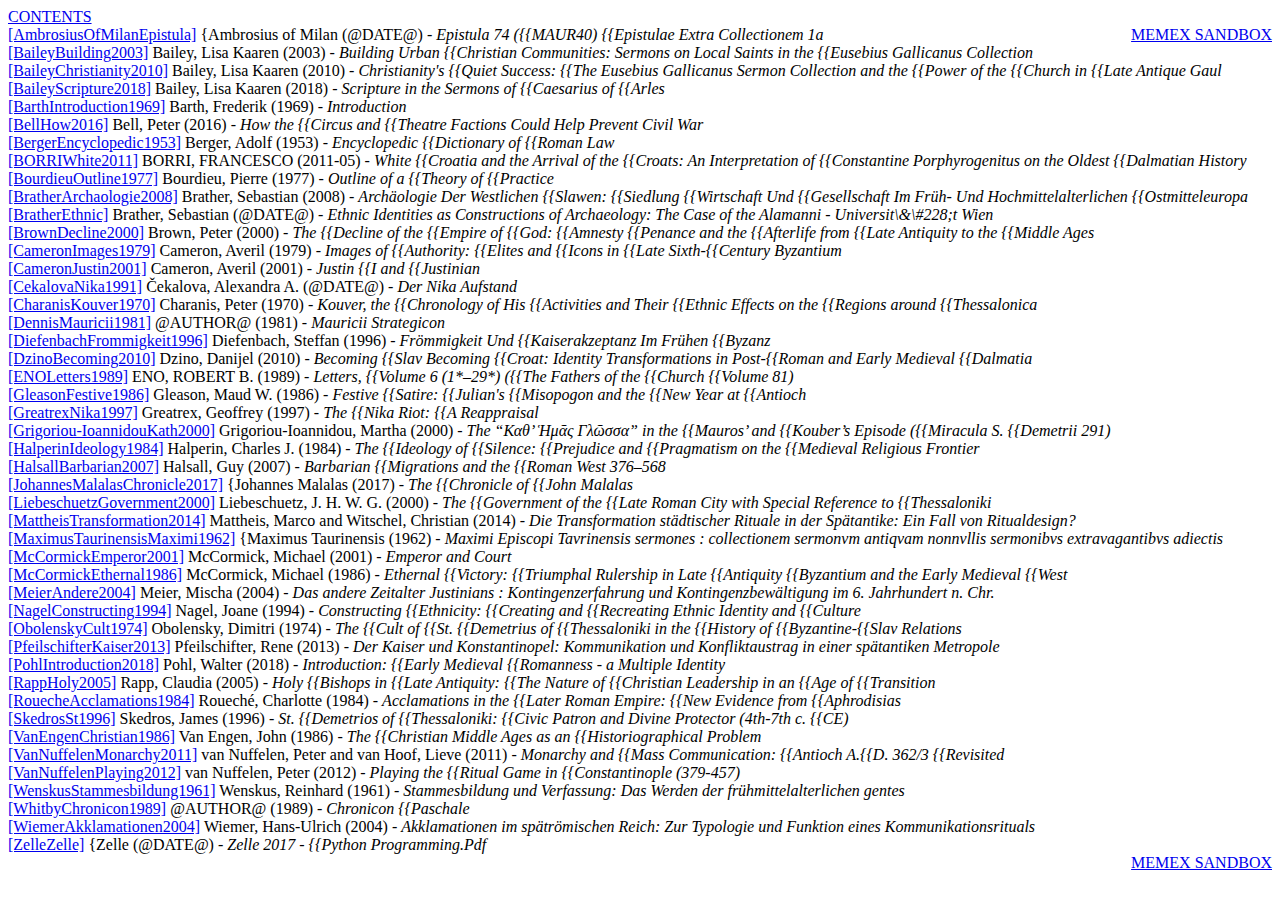
==== Index.html @ 6542ff06 "index page" ====
<!DOCTYPE html>
<html>
<head>

<meta http-equiv="Content-Type" content="text/html; charset=utf-8"/>
<title>MEMEX SANDBOX</title>
<meta name="description" content="MEMEX SANDBOX">
<link rel="stylesheet" type="text/css" href="../_misc/style.css">

</head>
<body>

<div class="sidenavindex">
  <a class="active" href="./contents.html">CONTENTS</a>
  <!--
  <a class="active" href="./thematic.html">THEMATIC</a>
  <a class="active" href="./keywords.html">KEYWORDS</a>
  <a class="active" href="./indices.html">INDICES</a>
  -->
</div>

<div class="maintext">

<div class="topnav">
  <a class="active" href="./index.html" style="float:right">MEMEX SANDBOX</a>
</div>

  <!-- TOPFILE -->

  <li><a href=.\_data\a\am\AmbrosiusOfMilanEpistula/pages/DETAILS.html>[AmbrosiusOfMilanEpistula]</a> {Ambrosius of Milan (@DATE@) - <i>Epistula 74 ({{MAUR40)  {{Epistulae Extra Collectionem 1a</i></li>
<li><a href=.\_data\b\ba\BaileyBuilding2003/pages/DETAILS.html>[BaileyBuilding2003]</a> Bailey, Lisa Kaaren (2003) - <i>Building Urban {{Christian Communities: Sermons on Local Saints in the {{Eusebius Gallicanus Collection</i></li>
<li><a href=.\_data\b\ba\BaileyChristianity2010/pages/DETAILS.html>[BaileyChristianity2010]</a> Bailey, Lisa Kaaren (2010) - <i>Christianity's {{Quiet Success: {{The Eusebius Gallicanus Sermon Collection and the {{Power of the {{Church in {{Late Antique Gaul</i></li>
<li><a href=.\_data\b\ba\BaileyScripture2018/pages/DETAILS.html>[BaileyScripture2018]</a> Bailey, Lisa Kaaren (2018) - <i>Scripture in the Sermons of {{Caesarius of {{Arles</i></li>
<li><a href=.\_data\b\ba\BarthIntroduction1969/pages/DETAILS.html>[BarthIntroduction1969]</a> Barth, Frederik (1969) - <i>Introduction</i></li>
<li><a href=.\_data\b\be\BellHow2016/pages/DETAILS.html>[BellHow2016]</a> Bell, Peter (2016) - <i>How the {{Circus and {{Theatre Factions Could Help Prevent Civil War</i></li>
<li><a href=.\_data\b\be\BergerEncyclopedic1953/pages/DETAILS.html>[BergerEncyclopedic1953]</a> Berger, Adolf (1953) - <i>Encyclopedic {{Dictionary of {{Roman Law</i></li>
<li><a href=.\_data\b\bo\BORRIWhite2011/pages/DETAILS.html>[BORRIWhite2011]</a> BORRI, FRANCESCO (2011-05) - <i>White {{Croatia and the Arrival of the {{Croats: An Interpretation of {{Constantine Porphyrogenitus on the Oldest {{Dalmatian History</i></li>
<li><a href=.\_data\b\bo\BourdieuOutline1977/pages/DETAILS.html>[BourdieuOutline1977]</a> Bourdieu, Pierre (1977) - <i>Outline of a {{Theory of {{Practice</i></li>
<li><a href=.\_data\b\br\BratherArchaologie2008/pages/DETAILS.html>[BratherArchaologie2008]</a> Brather, Sebastian (2008) - <i>Archäologie Der Westlichen {{Slawen: {{Siedlung {{Wirtschaft Und {{Gesellschaft Im Früh- Und Hochmittelalterlichen {{Ostmitteleuropa</i></li>
<li><a href=.\_data\b\br\BratherEthnic/pages/DETAILS.html>[BratherEthnic]</a> Brather, Sebastian (@DATE@) - <i>Ethnic Identities as Constructions of Archaeology: The Case of the Alamanni - Universit\&\#228;t Wien</i></li>
<li><a href=.\_data\b\br\BrownDecline2000/pages/DETAILS.html>[BrownDecline2000]</a> Brown, Peter (2000) - <i>The {{Decline of the {{Empire of {{God: {{Amnesty {{Penance and the {{Afterlife from {{Late Antiquity to the {{Middle Ages</i></li>
<li><a href=.\_data\c\ca\CameronImages1979/pages/DETAILS.html>[CameronImages1979]</a> Cameron, Averil (1979) - <i>Images of {{Authority: {{Elites and {{Icons in {{Late Sixth-{{Century Byzantium</i></li>
<li><a href=.\_data\c\ca\CameronJustin2001/pages/DETAILS.html>[CameronJustin2001]</a> Cameron, Averil (2001) - <i>Justin {{I and {{Justinian</i></li>
<li><a href=.\_data\c\ce\CekalovaNika1991/pages/DETAILS.html>[CekalovaNika1991]</a> Čekalova, Alexandra A. (@DATE@) - <i>Der Nika Aufstand</i></li>
<li><a href=.\_data\c\ch\CharanisKouver1970/pages/DETAILS.html>[CharanisKouver1970]</a> Charanis, Peter (1970) - <i>Kouver, the {{Chronology of His {{Activities and Their {{Ethnic Effects on the {{Regions around {{Thessalonica</i></li>
<li><a href=.\_data\d\de\DennisMauricii1981/pages/DETAILS.html>[DennisMauricii1981]</a> @AUTHOR@ (1981) - <i>Mauricii Strategicon</i></li>
<li><a href=.\_data\d\di\DiefenbachFrommigkeit1996/pages/DETAILS.html>[DiefenbachFrommigkeit1996]</a> Diefenbach, Steffan (1996) - <i>Frömmigkeit Und {{Kaiserakzeptanz Im Frühen {{Byzanz</i></li>
<li><a href=.\_data\d\dz\DzinoBecoming2010/pages/DETAILS.html>[DzinoBecoming2010]</a> Dzino, Danijel (2010) - <i>Becoming {{Slav Becoming {{Croat: Identity Transformations in Post-{{Roman and Early Medieval {{Dalmatia</i></li>
<li><a href=.\_data\e\en\ENOLetters1989/pages/DETAILS.html>[ENOLetters1989]</a> ENO, ROBERT B. (1989) - <i>Letters, {{Volume 6 (1*–29*) ({{The Fathers of the {{Church {{Volume 81)</i></li>
<li><a href=.\_data\g\gl\GleasonFestive1986/pages/DETAILS.html>[GleasonFestive1986]</a> Gleason, Maud W. (1986) - <i>Festive {{Satire: {{Julian's {{Misopogon and the {{New Year at {{Antioch</i></li>
<li><a href=.\_data\g\gr\GreatrexNika1997/pages/DETAILS.html>[GreatrexNika1997]</a> Greatrex, Geoffrey (1997) - <i>The {{Nika Riot: {{A Reappraisal</i></li>
<li><a href=.\_data\g\gr\Grigoriou-IoannidouKath2000/pages/DETAILS.html>[Grigoriou-IoannidouKath2000]</a> Grigoriou-Ioannidou, Martha (2000) - <i>The “Καθ’ Ἡμᾶς Γλῶσσα” in the {{Mauros’ and {{Kouber’s Episode ({{Miracula S. {{Demetrii 291)</i></li>
<li><a href=.\_data\h\ha\HalperinIdeology1984/pages/DETAILS.html>[HalperinIdeology1984]</a> Halperin, Charles J. (1984) - <i>The {{Ideology of {{Silence: {{Prejudice and {{Pragmatism on the {{Medieval Religious Frontier</i></li>
<li><a href=.\_data\h\ha\HalsallBarbarian2007/pages/DETAILS.html>[HalsallBarbarian2007]</a> Halsall, Guy (2007) - <i>Barbarian {{Migrations and the {{Roman West 376–568</i></li>
<li><a href=.\_data\j\jo\JohannesMalalasChronicle2017/pages/DETAILS.html>[JohannesMalalasChronicle2017]</a> {Johannes Malalas (2017) - <i>The {{Chronicle of {{John Malalas</i></li>
<li><a href=.\_data\l\li\LiebeschuetzGovernment2000/pages/DETAILS.html>[LiebeschuetzGovernment2000]</a> Liebeschuetz, J. H. W. G. (2000) - <i>The {{Government of the {{Late Roman City with Special Reference to {{Thessaloniki</i></li>
<li><a href=.\_data\m\ma\MattheisTransformation2014/pages/DETAILS.html>[MattheisTransformation2014]</a> Mattheis, Marco and Witschel, Christian (2014) - <i>Die Transformation städtischer Rituale in der Spätantike: Ein Fall von Ritualdesign?</i></li>
<li><a href=.\_data\m\ma\MaximusTaurinensisMaximi1962/pages/DETAILS.html>[MaximusTaurinensisMaximi1962]</a> {Maximus Taurinensis (1962) - <i>Maximi Episcopi Tavrinensis sermones : collectionem sermonvm antiqvam nonnvllis sermonibvs extravagantibvs adiectis</i></li>
<li><a href=.\_data\m\mc\McCormickEmperor2001/pages/DETAILS.html>[McCormickEmperor2001]</a> McCormick, Michael (2001) - <i>Emperor and Court</i></li>
<li><a href=.\_data\m\mc\McCormickEthernal1986/pages/DETAILS.html>[McCormickEthernal1986]</a> McCormick, Michael (1986) - <i>Ethernal {{Victory: {{Triumphal Rulership in Late {{Antiquity {{Byzantium and the Early Medieval {{West</i></li>
<li><a href=.\_data\m\me\MeierAndere2004/pages/DETAILS.html>[MeierAndere2004]</a> Meier, Mischa (2004) - <i>Das andere Zeitalter Justinians : Kontingenzerfahrung und Kontingenzbewältigung im 6. Jahrhundert n. Chr.</i></li>
<li><a href=.\_data\n\na\NagelConstructing1994/pages/DETAILS.html>[NagelConstructing1994]</a> Nagel, Joane (1994) - <i>Constructing {{Ethnicity: {{Creating and {{Recreating Ethnic Identity and {{Culture</i></li>
<li><a href=.\_data\o\ob\ObolenskyCult1974/pages/DETAILS.html>[ObolenskyCult1974]</a> Obolensky, Dimitri (1974) - <i>The {{Cult of {{St. {{Demetrius of {{Thessaloniki in the {{History of {{Byzantine-{{Slav Relations</i></li>
<li><a href=.\_data\p\pf\PfeilschifterKaiser2013/pages/DETAILS.html>[PfeilschifterKaiser2013]</a> Pfeilschifter, Rene (2013) - <i>Der Kaiser und Konstantinopel: Kommunikation und Konfliktaustrag in einer spätantiken Metropole</i></li>
<li><a href=.\_data\p\po\PohlIntroduction2018/pages/DETAILS.html>[PohlIntroduction2018]</a> Pohl, Walter (2018) - <i>Introduction: {{Early Medieval {{Romanness - a Multiple Identity</i></li>
<li><a href=.\_data\r\ra\RappHoly2005/pages/DETAILS.html>[RappHoly2005]</a> Rapp, Claudia (2005) - <i>Holy {{Bishops in {{Late Antiquity: {{The Nature of {{Christian Leadership in an {{Age of {{Transition</i></li>
<li><a href=.\_data\r\ro\RouecheAcclamations1984/pages/DETAILS.html>[RouecheAcclamations1984]</a> Roueché, Charlotte (1984) - <i>Acclamations in the {{Later Roman Empire: {{New Evidence from {{Aphrodisias</i></li>
<li><a href=.\_data\s\sk\SkedrosSt1996/pages/DETAILS.html>[SkedrosSt1996]</a> Skedros, James (1996) - <i>St. {{Demetrios of {{Thessaloniki: {{Civic Patron and Divine Protector (4th-7th c. {{CE)</i></li>
<li><a href=.\_data\v\va\VanEngenChristian1986/pages/DETAILS.html>[VanEngenChristian1986]</a> Van Engen, John (1986) - <i>The {{Christian Middle Ages as an {{Historiographical Problem</i></li>
<li><a href=.\_data\v\va\VanNuffelenMonarchy2011/pages/DETAILS.html>[VanNuffelenMonarchy2011]</a> van Nuffelen, Peter and van Hoof, Lieve (2011) - <i>Monarchy and {{Mass Communication: {{Antioch A.{{D. 362/3 {{Revisited</i></li>
<li><a href=.\_data\v\va\VanNuffelenPlaying2012/pages/DETAILS.html>[VanNuffelenPlaying2012]</a> van Nuffelen, Peter (2012) - <i>Playing the {{Ritual Game in {{Constantinople (379-457)</i></li>
<li><a href=.\_data\w\we\WenskusStammesbildung1961/pages/DETAILS.html>[WenskusStammesbildung1961]</a> Wenskus, Reinhard (1961) - <i>Stammesbildung und Verfassung: Das Werden der frühmittelalterlichen gentes</i></li>
<li><a href=.\_data\w\wh\WhitbyChronicon1989/pages/DETAILS.html>[WhitbyChronicon1989]</a> @AUTHOR@ (1989) - <i>Chronicon {{Paschale</i></li>
<li><a href=.\_data\w\wi\WiemerAkklamationen2004/pages/DETAILS.html>[WiemerAkklamationen2004]</a> Wiemer, Hans-Ulrich (2004) - <i>Akklamationen im spätrömischen Reich: Zur Typologie und Funktion eines Kommunikationsrituals</i></li>
<li><a href=.\_data\z\ze\ZelleZelle/pages/DETAILS.html>[ZelleZelle]</a> {Zelle (@DATE@) - <i>Zelle 2017 - {{Python Programming.Pdf</i></li>


  <!-- BOTFILE -->


<!--INSERTADDITIONALELEMENTS-->

<div class="topnav">
  <a class="active" href="./index.html" style="float:right">MEMEX SANDBOX</a>
</div>

</div>


</body>
</html>
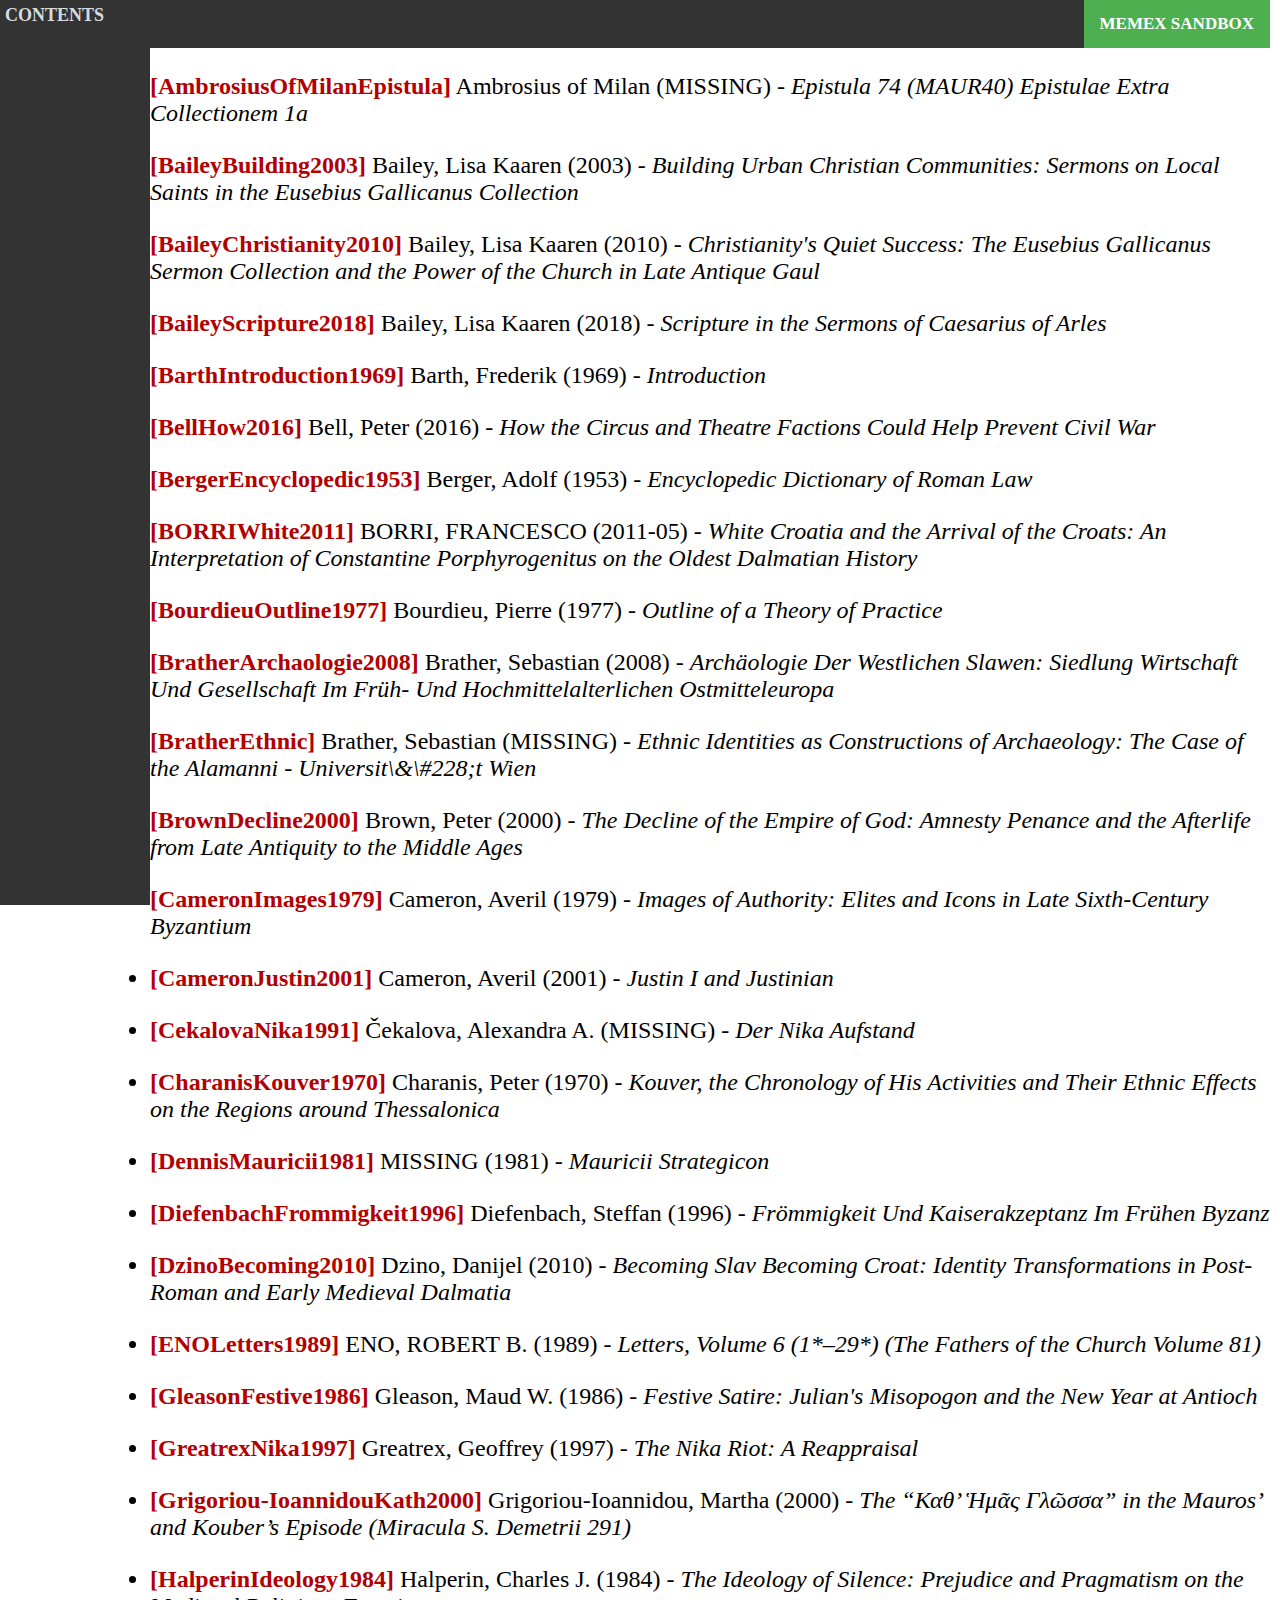
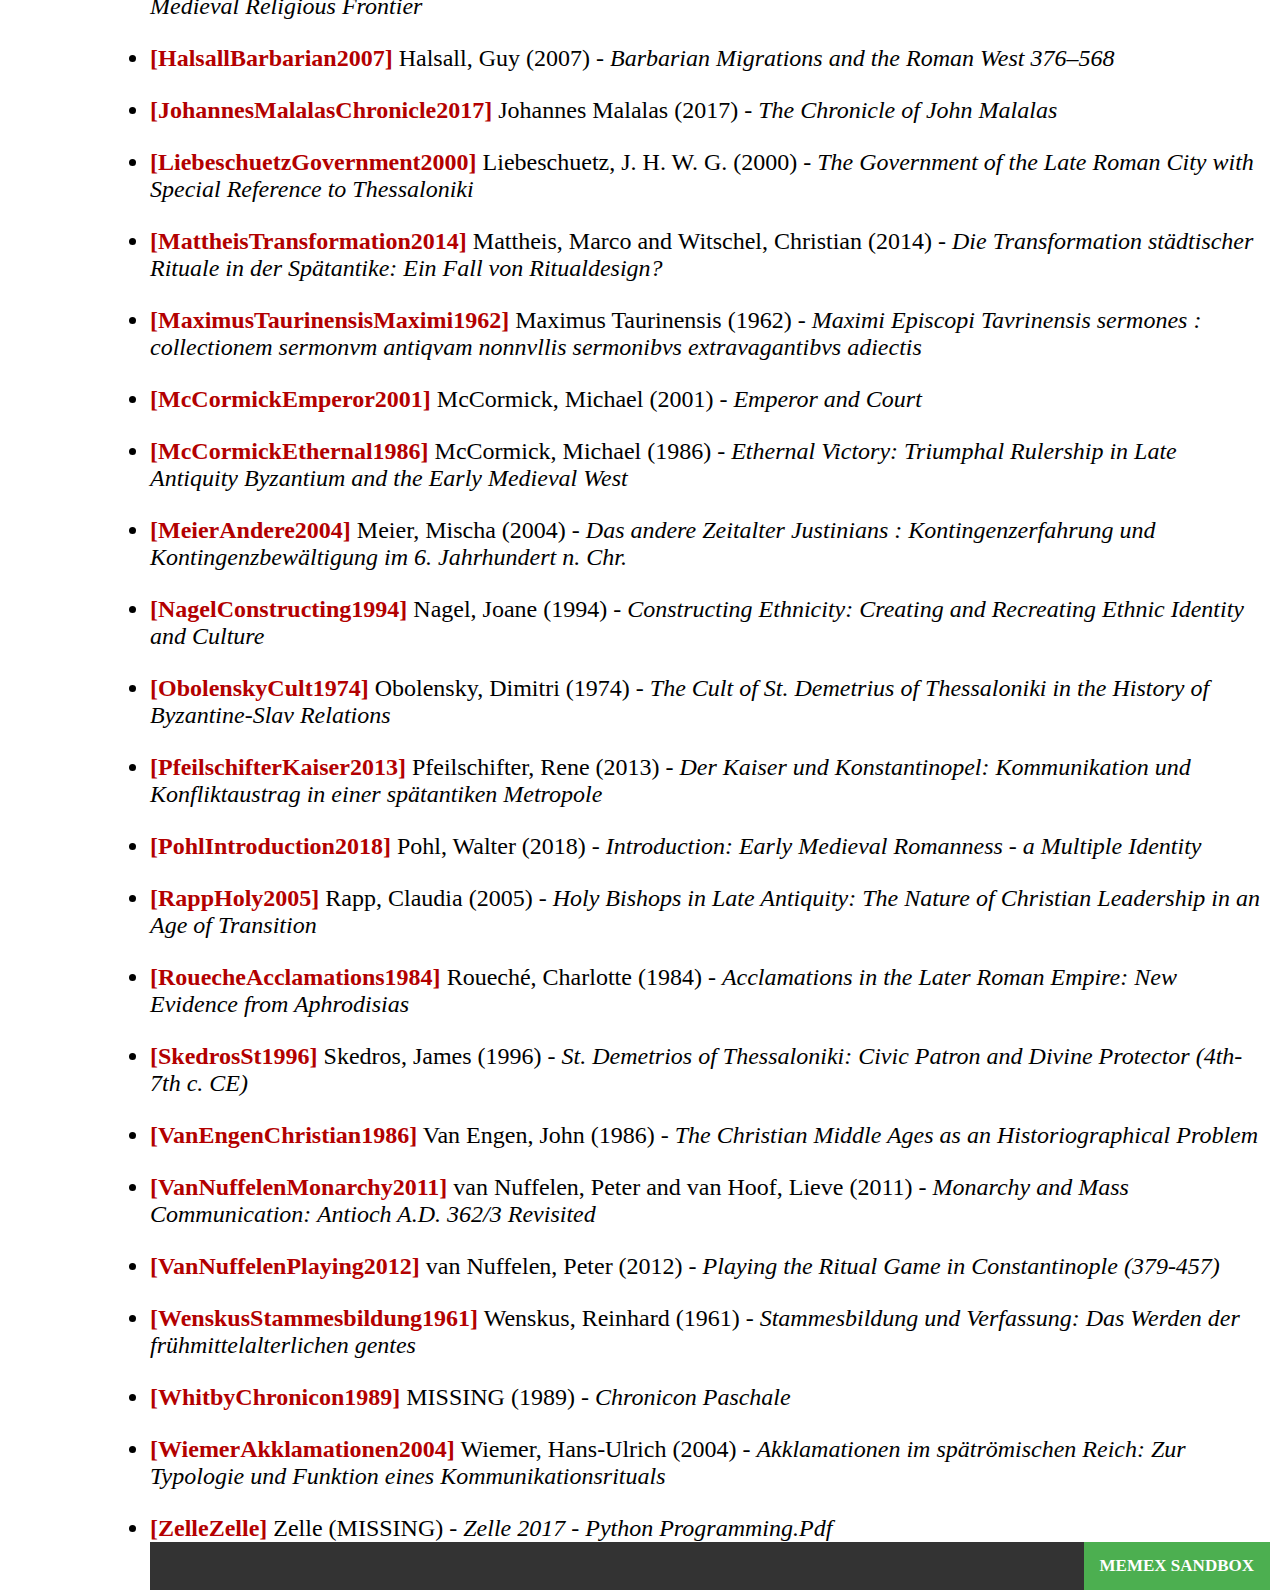
==== commit 71e81b3c: "interface" ====
--- a/Index.html
+++ b/Index.html
@@ -11,7 +11,7 @@
 <body>
 
 <div class="sidenavindex">
-  <a class="active" href="./contents.html">CONTENTS</a>
+  <a class="active" href="./index.html">CONTENTS</a>
   <!--
   <a class="active" href="./thematic.html">THEMATIC</a>
   <a class="active" href="./keywords.html">KEYWORDS</a>
@@ -27,52 +27,52 @@
 
   <!-- TOPFILE -->
 
-  <li><a href=.\_data\a\am\AmbrosiusOfMilanEpistula/pages/DETAILS.html>[AmbrosiusOfMilanEpistula]</a> {Ambrosius of Milan (@DATE@) - <i>Epistula 74 ({{MAUR40)  {{Epistulae Extra Collectionem 1a</i></li>
-<li><a href=.\_data\b\ba\BaileyBuilding2003/pages/DETAILS.html>[BaileyBuilding2003]</a> Bailey, Lisa Kaaren (2003) - <i>Building Urban {{Christian Communities: Sermons on Local Saints in the {{Eusebius Gallicanus Collection</i></li>
-<li><a href=.\_data\b\ba\BaileyChristianity2010/pages/DETAILS.html>[BaileyChristianity2010]</a> Bailey, Lisa Kaaren (2010) - <i>Christianity's {{Quiet Success: {{The Eusebius Gallicanus Sermon Collection and the {{Power of the {{Church in {{Late Antique Gaul</i></li>
-<li><a href=.\_data\b\ba\BaileyScripture2018/pages/DETAILS.html>[BaileyScripture2018]</a> Bailey, Lisa Kaaren (2018) - <i>Scripture in the Sermons of {{Caesarius of {{Arles</i></li>
+  <li><a href=.\_data\a\am\AmbrosiusOfMilanEpistula/pages/DETAILS.html>[AmbrosiusOfMilanEpistula]</a> Ambrosius of Milan (MISSING) - <i>Epistula 74 (MAUR40)  Epistulae Extra Collectionem 1a</i></li>
+<li><a href=.\_data\b\ba\BaileyBuilding2003/pages/DETAILS.html>[BaileyBuilding2003]</a> Bailey, Lisa Kaaren (2003) - <i>Building Urban Christian Communities: Sermons on Local Saints in the Eusebius Gallicanus Collection</i></li>
+<li><a href=.\_data\b\ba\BaileyChristianity2010/pages/DETAILS.html>[BaileyChristianity2010]</a> Bailey, Lisa Kaaren (2010) - <i>Christianity's Quiet Success: The Eusebius Gallicanus Sermon Collection and the Power of the Church in Late Antique Gaul</i></li>
+<li><a href=.\_data\b\ba\BaileyScripture2018/pages/DETAILS.html>[BaileyScripture2018]</a> Bailey, Lisa Kaaren (2018) - <i>Scripture in the Sermons of Caesarius of Arles</i></li>
 <li><a href=.\_data\b\ba\BarthIntroduction1969/pages/DETAILS.html>[BarthIntroduction1969]</a> Barth, Frederik (1969) - <i>Introduction</i></li>
-<li><a href=.\_data\b\be\BellHow2016/pages/DETAILS.html>[BellHow2016]</a> Bell, Peter (2016) - <i>How the {{Circus and {{Theatre Factions Could Help Prevent Civil War</i></li>
-<li><a href=.\_data\b\be\BergerEncyclopedic1953/pages/DETAILS.html>[BergerEncyclopedic1953]</a> Berger, Adolf (1953) - <i>Encyclopedic {{Dictionary of {{Roman Law</i></li>
-<li><a href=.\_data\b\bo\BORRIWhite2011/pages/DETAILS.html>[BORRIWhite2011]</a> BORRI, FRANCESCO (2011-05) - <i>White {{Croatia and the Arrival of the {{Croats: An Interpretation of {{Constantine Porphyrogenitus on the Oldest {{Dalmatian History</i></li>
-<li><a href=.\_data\b\bo\BourdieuOutline1977/pages/DETAILS.html>[BourdieuOutline1977]</a> Bourdieu, Pierre (1977) - <i>Outline of a {{Theory of {{Practice</i></li>
-<li><a href=.\_data\b\br\BratherArchaologie2008/pages/DETAILS.html>[BratherArchaologie2008]</a> Brather, Sebastian (2008) - <i>Archäologie Der Westlichen {{Slawen: {{Siedlung {{Wirtschaft Und {{Gesellschaft Im Früh- Und Hochmittelalterlichen {{Ostmitteleuropa</i></li>
-<li><a href=.\_data\b\br\BratherEthnic/pages/DETAILS.html>[BratherEthnic]</a> Brather, Sebastian (@DATE@) - <i>Ethnic Identities as Constructions of Archaeology: The Case of the Alamanni - Universit\&\#228;t Wien</i></li>
-<li><a href=.\_data\b\br\BrownDecline2000/pages/DETAILS.html>[BrownDecline2000]</a> Brown, Peter (2000) - <i>The {{Decline of the {{Empire of {{God: {{Amnesty {{Penance and the {{Afterlife from {{Late Antiquity to the {{Middle Ages</i></li>
-<li><a href=.\_data\c\ca\CameronImages1979/pages/DETAILS.html>[CameronImages1979]</a> Cameron, Averil (1979) - <i>Images of {{Authority: {{Elites and {{Icons in {{Late Sixth-{{Century Byzantium</i></li>
-<li><a href=.\_data\c\ca\CameronJustin2001/pages/DETAILS.html>[CameronJustin2001]</a> Cameron, Averil (2001) - <i>Justin {{I and {{Justinian</i></li>
-<li><a href=.\_data\c\ce\CekalovaNika1991/pages/DETAILS.html>[CekalovaNika1991]</a> Čekalova, Alexandra A. (@DATE@) - <i>Der Nika Aufstand</i></li>
-<li><a href=.\_data\c\ch\CharanisKouver1970/pages/DETAILS.html>[CharanisKouver1970]</a> Charanis, Peter (1970) - <i>Kouver, the {{Chronology of His {{Activities and Their {{Ethnic Effects on the {{Regions around {{Thessalonica</i></li>
-<li><a href=.\_data\d\de\DennisMauricii1981/pages/DETAILS.html>[DennisMauricii1981]</a> @AUTHOR@ (1981) - <i>Mauricii Strategicon</i></li>
-<li><a href=.\_data\d\di\DiefenbachFrommigkeit1996/pages/DETAILS.html>[DiefenbachFrommigkeit1996]</a> Diefenbach, Steffan (1996) - <i>Frömmigkeit Und {{Kaiserakzeptanz Im Frühen {{Byzanz</i></li>
-<li><a href=.\_data\d\dz\DzinoBecoming2010/pages/DETAILS.html>[DzinoBecoming2010]</a> Dzino, Danijel (2010) - <i>Becoming {{Slav Becoming {{Croat: Identity Transformations in Post-{{Roman and Early Medieval {{Dalmatia</i></li>
-<li><a href=.\_data\e\en\ENOLetters1989/pages/DETAILS.html>[ENOLetters1989]</a> ENO, ROBERT B. (1989) - <i>Letters, {{Volume 6 (1*–29*) ({{The Fathers of the {{Church {{Volume 81)</i></li>
-<li><a href=.\_data\g\gl\GleasonFestive1986/pages/DETAILS.html>[GleasonFestive1986]</a> Gleason, Maud W. (1986) - <i>Festive {{Satire: {{Julian's {{Misopogon and the {{New Year at {{Antioch</i></li>
-<li><a href=.\_data\g\gr\GreatrexNika1997/pages/DETAILS.html>[GreatrexNika1997]</a> Greatrex, Geoffrey (1997) - <i>The {{Nika Riot: {{A Reappraisal</i></li>
-<li><a href=.\_data\g\gr\Grigoriou-IoannidouKath2000/pages/DETAILS.html>[Grigoriou-IoannidouKath2000]</a> Grigoriou-Ioannidou, Martha (2000) - <i>The “Καθ’ Ἡμᾶς Γλῶσσα” in the {{Mauros’ and {{Kouber’s Episode ({{Miracula S. {{Demetrii 291)</i></li>
-<li><a href=.\_data\h\ha\HalperinIdeology1984/pages/DETAILS.html>[HalperinIdeology1984]</a> Halperin, Charles J. (1984) - <i>The {{Ideology of {{Silence: {{Prejudice and {{Pragmatism on the {{Medieval Religious Frontier</i></li>
-<li><a href=.\_data\h\ha\HalsallBarbarian2007/pages/DETAILS.html>[HalsallBarbarian2007]</a> Halsall, Guy (2007) - <i>Barbarian {{Migrations and the {{Roman West 376–568</i></li>
-<li><a href=.\_data\j\jo\JohannesMalalasChronicle2017/pages/DETAILS.html>[JohannesMalalasChronicle2017]</a> {Johannes Malalas (2017) - <i>The {{Chronicle of {{John Malalas</i></li>
-<li><a href=.\_data\l\li\LiebeschuetzGovernment2000/pages/DETAILS.html>[LiebeschuetzGovernment2000]</a> Liebeschuetz, J. H. W. G. (2000) - <i>The {{Government of the {{Late Roman City with Special Reference to {{Thessaloniki</i></li>
+<li><a href=.\_data\b\be\BellHow2016/pages/DETAILS.html>[BellHow2016]</a> Bell, Peter (2016) - <i>How the Circus and Theatre Factions Could Help Prevent Civil War</i></li>
+<li><a href=.\_data\b\be\BergerEncyclopedic1953/pages/DETAILS.html>[BergerEncyclopedic1953]</a> Berger, Adolf (1953) - <i>Encyclopedic Dictionary of Roman Law</i></li>
+<li><a href=.\_data\b\bo\BORRIWhite2011/pages/DETAILS.html>[BORRIWhite2011]</a> BORRI, FRANCESCO (2011-05) - <i>White Croatia and the Arrival of the Croats: An Interpretation of Constantine Porphyrogenitus on the Oldest Dalmatian History</i></li>
+<li><a href=.\_data\b\bo\BourdieuOutline1977/pages/DETAILS.html>[BourdieuOutline1977]</a> Bourdieu, Pierre (1977) - <i>Outline of a Theory of Practice</i></li>
+<li><a href=.\_data\b\br\BratherArchaologie2008/pages/DETAILS.html>[BratherArchaologie2008]</a> Brather, Sebastian (2008) - <i>Archäologie Der Westlichen Slawen: Siedlung Wirtschaft Und Gesellschaft Im Früh- Und Hochmittelalterlichen Ostmitteleuropa</i></li>
+<li><a href=.\_data\b\br\BratherEthnic/pages/DETAILS.html>[BratherEthnic]</a> Brather, Sebastian (MISSING) - <i>Ethnic Identities as Constructions of Archaeology: The Case of the Alamanni - Universit\&\#228;t Wien</i></li>
+<li><a href=.\_data\b\br\BrownDecline2000/pages/DETAILS.html>[BrownDecline2000]</a> Brown, Peter (2000) - <i>The Decline of the Empire of God: Amnesty Penance and the Afterlife from Late Antiquity to the Middle Ages</i></li>
+<li><a href=.\_data\c\ca\CameronImages1979/pages/DETAILS.html>[CameronImages1979]</a> Cameron, Averil (1979) - <i>Images of Authority: Elites and Icons in Late Sixth-Century Byzantium</i></li>
+<li><a href=.\_data\c\ca\CameronJustin2001/pages/DETAILS.html>[CameronJustin2001]</a> Cameron, Averil (2001) - <i>Justin I and Justinian</i></li>
+<li><a href=.\_data\c\ce\CekalovaNika1991/pages/DETAILS.html>[CekalovaNika1991]</a> Čekalova, Alexandra A. (MISSING) - <i>Der Nika Aufstand</i></li>
+<li><a href=.\_data\c\ch\CharanisKouver1970/pages/DETAILS.html>[CharanisKouver1970]</a> Charanis, Peter (1970) - <i>Kouver, the Chronology of His Activities and Their Ethnic Effects on the Regions around Thessalonica</i></li>
+<li><a href=.\_data\d\de\DennisMauricii1981/pages/DETAILS.html>[DennisMauricii1981]</a> MISSING (1981) - <i>Mauricii Strategicon</i></li>
+<li><a href=.\_data\d\di\DiefenbachFrommigkeit1996/pages/DETAILS.html>[DiefenbachFrommigkeit1996]</a> Diefenbach, Steffan (1996) - <i>Frömmigkeit Und Kaiserakzeptanz Im Frühen Byzanz</i></li>
+<li><a href=.\_data\d\dz\DzinoBecoming2010/pages/DETAILS.html>[DzinoBecoming2010]</a> Dzino, Danijel (2010) - <i>Becoming Slav Becoming Croat: Identity Transformations in Post-Roman and Early Medieval Dalmatia</i></li>
+<li><a href=.\_data\e\en\ENOLetters1989/pages/DETAILS.html>[ENOLetters1989]</a> ENO, ROBERT B. (1989) - <i>Letters, Volume 6 (1*–29*) (The Fathers of the Church Volume 81)</i></li>
+<li><a href=.\_data\g\gl\GleasonFestive1986/pages/DETAILS.html>[GleasonFestive1986]</a> Gleason, Maud W. (1986) - <i>Festive Satire: Julian's Misopogon and the New Year at Antioch</i></li>
+<li><a href=.\_data\g\gr\GreatrexNika1997/pages/DETAILS.html>[GreatrexNika1997]</a> Greatrex, Geoffrey (1997) - <i>The Nika Riot: A Reappraisal</i></li>
+<li><a href=.\_data\g\gr\Grigoriou-IoannidouKath2000/pages/DETAILS.html>[Grigoriou-IoannidouKath2000]</a> Grigoriou-Ioannidou, Martha (2000) - <i>The “Καθ’ Ἡμᾶς Γλῶσσα” in the Mauros’ and Kouber’s Episode (Miracula S. Demetrii 291)</i></li>
+<li><a href=.\_data\h\ha\HalperinIdeology1984/pages/DETAILS.html>[HalperinIdeology1984]</a> Halperin, Charles J. (1984) - <i>The Ideology of Silence: Prejudice and Pragmatism on the Medieval Religious Frontier</i></li>
+<li><a href=.\_data\h\ha\HalsallBarbarian2007/pages/DETAILS.html>[HalsallBarbarian2007]</a> Halsall, Guy (2007) - <i>Barbarian Migrations and the Roman West 376–568</i></li>
+<li><a href=.\_data\j\jo\JohannesMalalasChronicle2017/pages/DETAILS.html>[JohannesMalalasChronicle2017]</a> Johannes Malalas (2017) - <i>The Chronicle of John Malalas</i></li>
+<li><a href=.\_data\l\li\LiebeschuetzGovernment2000/pages/DETAILS.html>[LiebeschuetzGovernment2000]</a> Liebeschuetz, J. H. W. G. (2000) - <i>The Government of the Late Roman City with Special Reference to Thessaloniki</i></li>
 <li><a href=.\_data\m\ma\MattheisTransformation2014/pages/DETAILS.html>[MattheisTransformation2014]</a> Mattheis, Marco and Witschel, Christian (2014) - <i>Die Transformation städtischer Rituale in der Spätantike: Ein Fall von Ritualdesign?</i></li>
-<li><a href=.\_data\m\ma\MaximusTaurinensisMaximi1962/pages/DETAILS.html>[MaximusTaurinensisMaximi1962]</a> {Maximus Taurinensis (1962) - <i>Maximi Episcopi Tavrinensis sermones : collectionem sermonvm antiqvam nonnvllis sermonibvs extravagantibvs adiectis</i></li>
+<li><a href=.\_data\m\ma\MaximusTaurinensisMaximi1962/pages/DETAILS.html>[MaximusTaurinensisMaximi1962]</a> Maximus Taurinensis (1962) - <i>Maximi Episcopi Tavrinensis sermones : collectionem sermonvm antiqvam nonnvllis sermonibvs extravagantibvs adiectis</i></li>
 <li><a href=.\_data\m\mc\McCormickEmperor2001/pages/DETAILS.html>[McCormickEmperor2001]</a> McCormick, Michael (2001) - <i>Emperor and Court</i></li>
-<li><a href=.\_data\m\mc\McCormickEthernal1986/pages/DETAILS.html>[McCormickEthernal1986]</a> McCormick, Michael (1986) - <i>Ethernal {{Victory: {{Triumphal Rulership in Late {{Antiquity {{Byzantium and the Early Medieval {{West</i></li>
+<li><a href=.\_data\m\mc\McCormickEthernal1986/pages/DETAILS.html>[McCormickEthernal1986]</a> McCormick, Michael (1986) - <i>Ethernal Victory: Triumphal Rulership in Late Antiquity Byzantium and the Early Medieval West</i></li>
 <li><a href=.\_data\m\me\MeierAndere2004/pages/DETAILS.html>[MeierAndere2004]</a> Meier, Mischa (2004) - <i>Das andere Zeitalter Justinians : Kontingenzerfahrung und Kontingenzbewältigung im 6. Jahrhundert n. Chr.</i></li>
-<li><a href=.\_data\n\na\NagelConstructing1994/pages/DETAILS.html>[NagelConstructing1994]</a> Nagel, Joane (1994) - <i>Constructing {{Ethnicity: {{Creating and {{Recreating Ethnic Identity and {{Culture</i></li>
-<li><a href=.\_data\o\ob\ObolenskyCult1974/pages/DETAILS.html>[ObolenskyCult1974]</a> Obolensky, Dimitri (1974) - <i>The {{Cult of {{St. {{Demetrius of {{Thessaloniki in the {{History of {{Byzantine-{{Slav Relations</i></li>
+<li><a href=.\_data\n\na\NagelConstructing1994/pages/DETAILS.html>[NagelConstructing1994]</a> Nagel, Joane (1994) - <i>Constructing Ethnicity: Creating and Recreating Ethnic Identity and Culture</i></li>
+<li><a href=.\_data\o\ob\ObolenskyCult1974/pages/DETAILS.html>[ObolenskyCult1974]</a> Obolensky, Dimitri (1974) - <i>The Cult of St. Demetrius of Thessaloniki in the History of Byzantine-Slav Relations</i></li>
 <li><a href=.\_data\p\pf\PfeilschifterKaiser2013/pages/DETAILS.html>[PfeilschifterKaiser2013]</a> Pfeilschifter, Rene (2013) - <i>Der Kaiser und Konstantinopel: Kommunikation und Konfliktaustrag in einer spätantiken Metropole</i></li>
-<li><a href=.\_data\p\po\PohlIntroduction2018/pages/DETAILS.html>[PohlIntroduction2018]</a> Pohl, Walter (2018) - <i>Introduction: {{Early Medieval {{Romanness - a Multiple Identity</i></li>
-<li><a href=.\_data\r\ra\RappHoly2005/pages/DETAILS.html>[RappHoly2005]</a> Rapp, Claudia (2005) - <i>Holy {{Bishops in {{Late Antiquity: {{The Nature of {{Christian Leadership in an {{Age of {{Transition</i></li>
-<li><a href=.\_data\r\ro\RouecheAcclamations1984/pages/DETAILS.html>[RouecheAcclamations1984]</a> Roueché, Charlotte (1984) - <i>Acclamations in the {{Later Roman Empire: {{New Evidence from {{Aphrodisias</i></li>
-<li><a href=.\_data\s\sk\SkedrosSt1996/pages/DETAILS.html>[SkedrosSt1996]</a> Skedros, James (1996) - <i>St. {{Demetrios of {{Thessaloniki: {{Civic Patron and Divine Protector (4th-7th c. {{CE)</i></li>
-<li><a href=.\_data\v\va\VanEngenChristian1986/pages/DETAILS.html>[VanEngenChristian1986]</a> Van Engen, John (1986) - <i>The {{Christian Middle Ages as an {{Historiographical Problem</i></li>
-<li><a href=.\_data\v\va\VanNuffelenMonarchy2011/pages/DETAILS.html>[VanNuffelenMonarchy2011]</a> van Nuffelen, Peter and van Hoof, Lieve (2011) - <i>Monarchy and {{Mass Communication: {{Antioch A.{{D. 362/3 {{Revisited</i></li>
-<li><a href=.\_data\v\va\VanNuffelenPlaying2012/pages/DETAILS.html>[VanNuffelenPlaying2012]</a> van Nuffelen, Peter (2012) - <i>Playing the {{Ritual Game in {{Constantinople (379-457)</i></li>
+<li><a href=.\_data\p\po\PohlIntroduction2018/pages/DETAILS.html>[PohlIntroduction2018]</a> Pohl, Walter (2018) - <i>Introduction: Early Medieval Romanness - a Multiple Identity</i></li>
+<li><a href=.\_data\r\ra\RappHoly2005/pages/DETAILS.html>[RappHoly2005]</a> Rapp, Claudia (2005) - <i>Holy Bishops in Late Antiquity: The Nature of Christian Leadership in an Age of Transition</i></li>
+<li><a href=.\_data\r\ro\RouecheAcclamations1984/pages/DETAILS.html>[RouecheAcclamations1984]</a> Roueché, Charlotte (1984) - <i>Acclamations in the Later Roman Empire: New Evidence from Aphrodisias</i></li>
+<li><a href=.\_data\s\sk\SkedrosSt1996/pages/DETAILS.html>[SkedrosSt1996]</a> Skedros, James (1996) - <i>St. Demetrios of Thessaloniki: Civic Patron and Divine Protector (4th-7th c. CE)</i></li>
+<li><a href=.\_data\v\va\VanEngenChristian1986/pages/DETAILS.html>[VanEngenChristian1986]</a> Van Engen, John (1986) - <i>The Christian Middle Ages as an Historiographical Problem</i></li>
+<li><a href=.\_data\v\va\VanNuffelenMonarchy2011/pages/DETAILS.html>[VanNuffelenMonarchy2011]</a> van Nuffelen, Peter and van Hoof, Lieve (2011) - <i>Monarchy and Mass Communication: Antioch A.D. 362/3 Revisited</i></li>
+<li><a href=.\_data\v\va\VanNuffelenPlaying2012/pages/DETAILS.html>[VanNuffelenPlaying2012]</a> van Nuffelen, Peter (2012) - <i>Playing the Ritual Game in Constantinople (379-457)</i></li>
 <li><a href=.\_data\w\we\WenskusStammesbildung1961/pages/DETAILS.html>[WenskusStammesbildung1961]</a> Wenskus, Reinhard (1961) - <i>Stammesbildung und Verfassung: Das Werden der frühmittelalterlichen gentes</i></li>
-<li><a href=.\_data\w\wh\WhitbyChronicon1989/pages/DETAILS.html>[WhitbyChronicon1989]</a> @AUTHOR@ (1989) - <i>Chronicon {{Paschale</i></li>
+<li><a href=.\_data\w\wh\WhitbyChronicon1989/pages/DETAILS.html>[WhitbyChronicon1989]</a> MISSING (1989) - <i>Chronicon Paschale</i></li>
 <li><a href=.\_data\w\wi\WiemerAkklamationen2004/pages/DETAILS.html>[WiemerAkklamationen2004]</a> Wiemer, Hans-Ulrich (2004) - <i>Akklamationen im spätrömischen Reich: Zur Typologie und Funktion eines Kommunikationsrituals</i></li>
-<li><a href=.\_data\z\ze\ZelleZelle/pages/DETAILS.html>[ZelleZelle]</a> {Zelle (@DATE@) - <i>Zelle 2017 - {{Python Programming.Pdf</i></li>
+<li><a href=.\_data\z\ze\ZelleZelle/pages/DETAILS.html>[ZelleZelle]</a> Zelle (MISSING) - <i>Zelle 2017 - Python Programming.Pdf</i></li>
 
 
   <!-- BOTFILE -->
--- a/_misc/style.css
+++ b/_misc/style.css
@@ -0,0 +1,234 @@
+.search_input_font {
+    font-family: 'Amiri', 'Geeza Pro', 'Courier New', 'Arial', 'LateefRegular';
+    font-size: 28px;
+}
+
+.english{
+    font-family: 'Brill', 'Gentium', 'Baskerville';
+    font-size: 24px;
+    line-height: 1;
+    margin: 20px 0;
+    padding-left: 20px;
+    background-color: white;
+    margin-right: 5%;
+    /*margin-left:  5%;*/
+}
+
+.blockquote{
+    font-family: 'Brill', 'Gentium', 'Baskerville';
+    font-size: 24px;
+    line-height: 1;
+    margin: 20px 0;
+    background-color: white;
+    margin-right: 5%;
+    margin-left:  5%;
+}
+
+.ID{
+    font-family: 'Courier New';
+    font-weight: bold;
+    font-size: 18px;
+    line-height: 1;
+    margin: 36px 0;
+    background-color: #DDD;
+    color: #b30000;
+    display: inline;
+    /*margin-right: 15%;*/
+    /*margin-left:  15%;*/
+}
+
+.bib{
+    font-family: 'Courier New';
+    font-weight: bold;
+    font-size: 12px;
+    line-height: 1;
+    margin: 36px 0;
+    background-color: "white";
+    color: "black";
+    display: inline;
+    margin-right: 10%;
+    margin-left:  10%;
+    white-space: pre;
+}
+
+.URI {
+    font-size: 22px;
+    font-weight: normal;
+    font-family: "Courier New", 'Amiri', 'Lateef', 'Geeza Pro', serif;
+    padding: 0;
+    margin: 0;
+    text-indent: 0;
+    color: #b30000;
+    text-align: center;
+}
+
+.maintext{
+    margin-top: 0%;
+    margin-right: 10px; /* Same as the width of the sidenav */
+    margin-left:  150px;
+    margin-bottom: 0%;
+    background-color: white;
+    padding-left: 0px; 
+}
+
+a {
+    text-decoration: none;
+    font-weight: bold;
+    color: #b30000;
+}
+
+p{
+    text-indent: 0px;
+    text-align: justify;
+    text-justify: inter-word;
+}
+
+li{
+  margin-top: 25px;
+  font-size: 24px;
+}
+
+/* collapsible elements*/
+
+.collapsible {
+  font-family: "Baskerville", 'Garamond', serif;
+  background-color: #777;
+  color: white;
+  cursor: pointer;
+  padding: 18px;
+  width: 100%;
+  border: none;
+  text-align: left;
+  outline: none;
+  font-size: 15px;
+}
+
+.active, .collapsible:hover {
+  background-color: #333;
+}
+
+.collapsible:after {
+  content: '\002B';
+  color: white;
+  font-weight: bold;
+  float: right;
+  margin-left: 5px;
+}
+
+.active:after {
+  /*content: "\2212";*/
+}
+
+.content {
+  padding: 0 18px;
+  max-height: 0;
+  overflow: hidden;
+  transition: max-height 0.2s ease-out;
+  background-color: #f1f1f1;
+}
+
+
+
+/* from page viewer */
+
+body {
+    width: 100%;
+    background-color: "white";
+    font-family: Baskerville, Brill;
+    margin: 0;
+    padding: 0;
+}
+
+table.navtable { width: 100%; }
+
+.navtable a, #settings_container a { color: black; text-decoration: none; }
+
+
+/*////////////// Search box end /////////////////*/
+
+/*////////////// nav bar start /////////////////*/
+/* Add a black background color to the top navigation */
+.topnav {
+    background-color: #333;
+    overflow: hidden;
+}
+
+/* Style the links inside the navigation bar */
+.topnav a {
+    float: left;
+    color: #f2f2f2;
+    text-align: center;
+    padding: 14px 16px;
+    text-decoration: none;
+    font-size: 17px;
+}
+
+/* Change the color of links on hover */
+.topnav a:hover {
+    background-color: #ddd;
+    color: black;
+}
+
+/* Add a color to the active/current link */
+.topnav a.active {
+    background-color: #4CAF50;
+    color: white;
+}
+/*/////////////// nav bar end /////////////////*/
+
+
+/*////////////// side nav bar start /////////////////*/
+/* Add a black background color to the top navigation */
+.sidenav {
+  height: 100%;
+  width: 150px;
+  position: fixed;
+  z-index: 1;
+  top: 0;
+  left: 0;
+  background-color: white;
+  overflow-x: hidden;
+  padding-top: 5px;
+}
+
+.sidenav a {
+  padding-left: 5px;
+  text-decoration: none;
+  font-weight: bold;
+  font-size: 18px;
+  color: #D6DBDF;
+  /*display: block;*/
+}
+
+.sidenav a:hover {
+  color: red;
+}
+/*/////////////// side nav bar end /////////////////*/
+
+/*////////////// side nav index bar start /////////////////*/
+/* Add a black background color to the top navigation */
+.sidenavindex {
+  height: 100%;
+  width: 150px;
+  position: fixed;
+  z-index: 1;
+  top: 0;
+  left: 0;
+  background-color: #333;
+  overflow-x: hidden;
+  padding-top: 5px;
+}
+
+.sidenavindex a {
+  padding-left: 5px;
+  text-decoration: none;
+  font-weight: bold;
+  font-size: 18px;
+  color: #D6DBDF;
+  display: block;
+}
+
+.sidenavindex a:hover {
+  color: white;
+}
+/*/////////////// side nav bar end /////////////////*/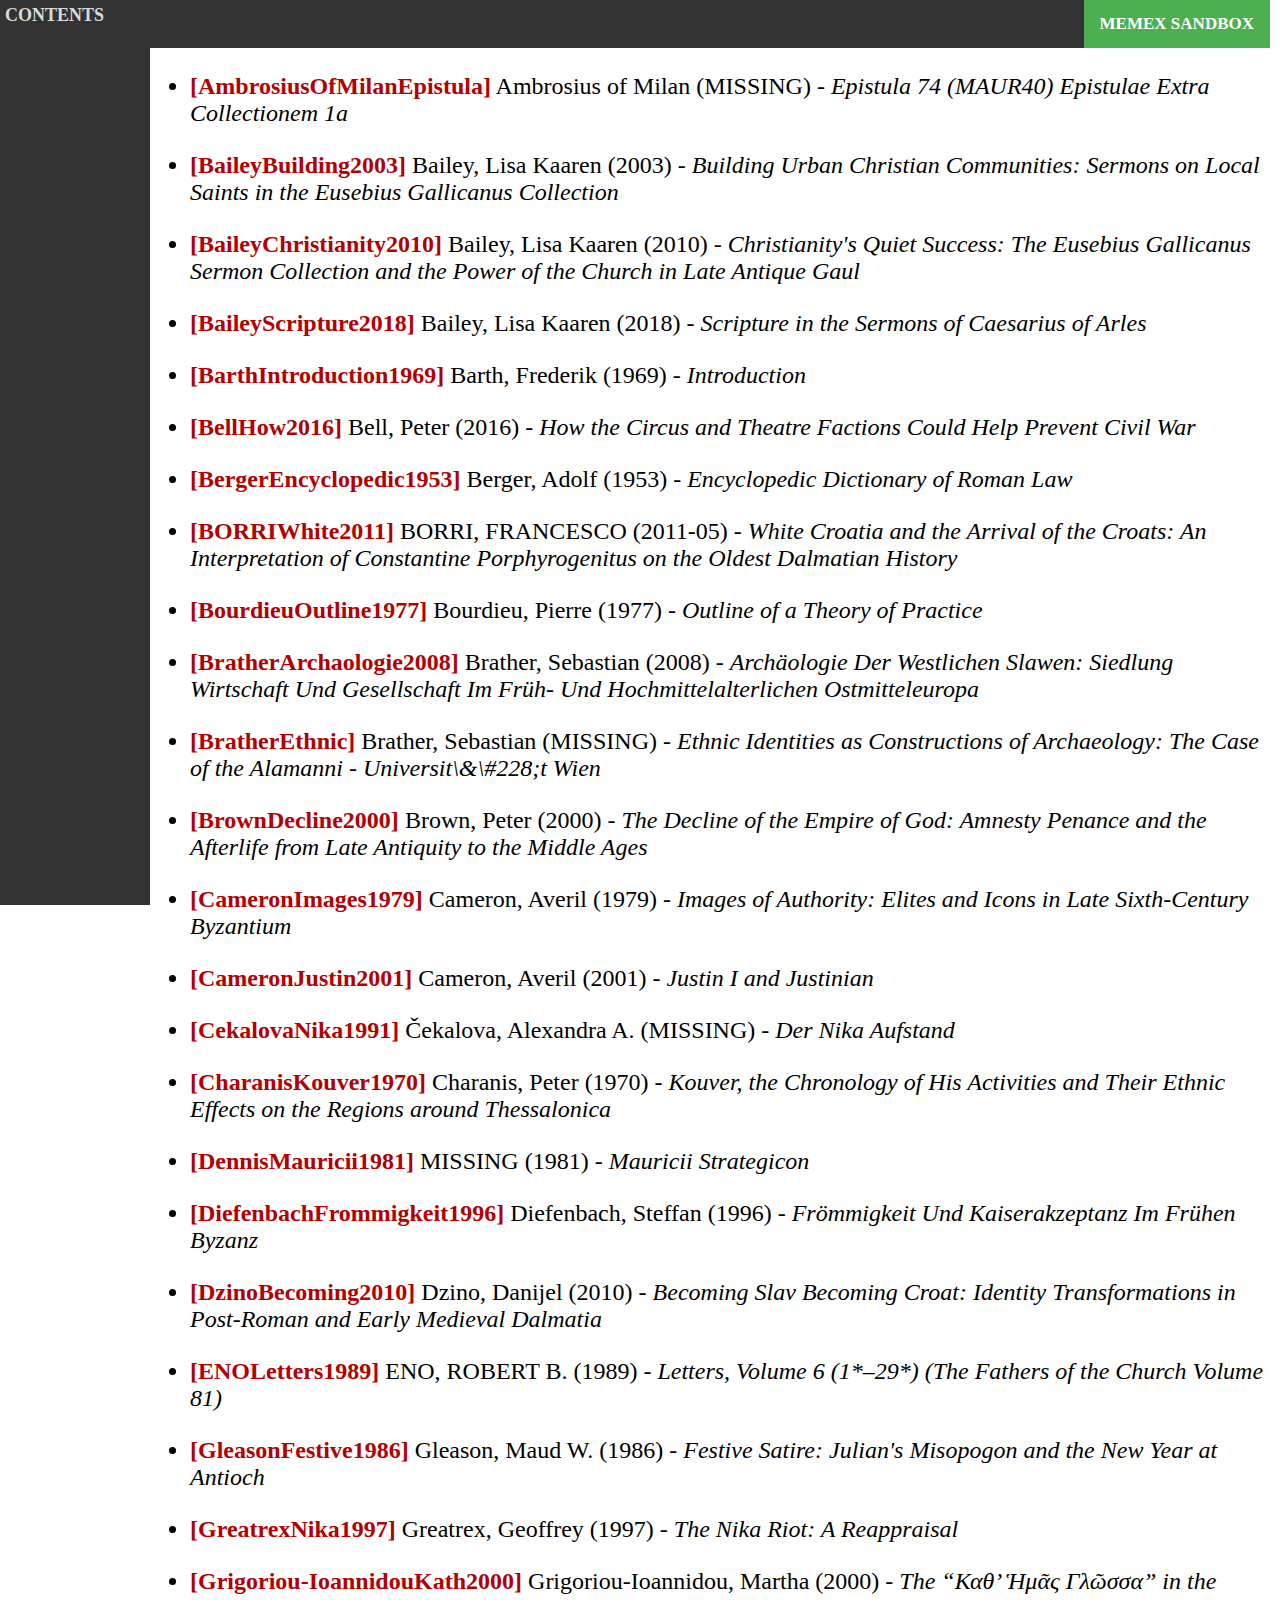
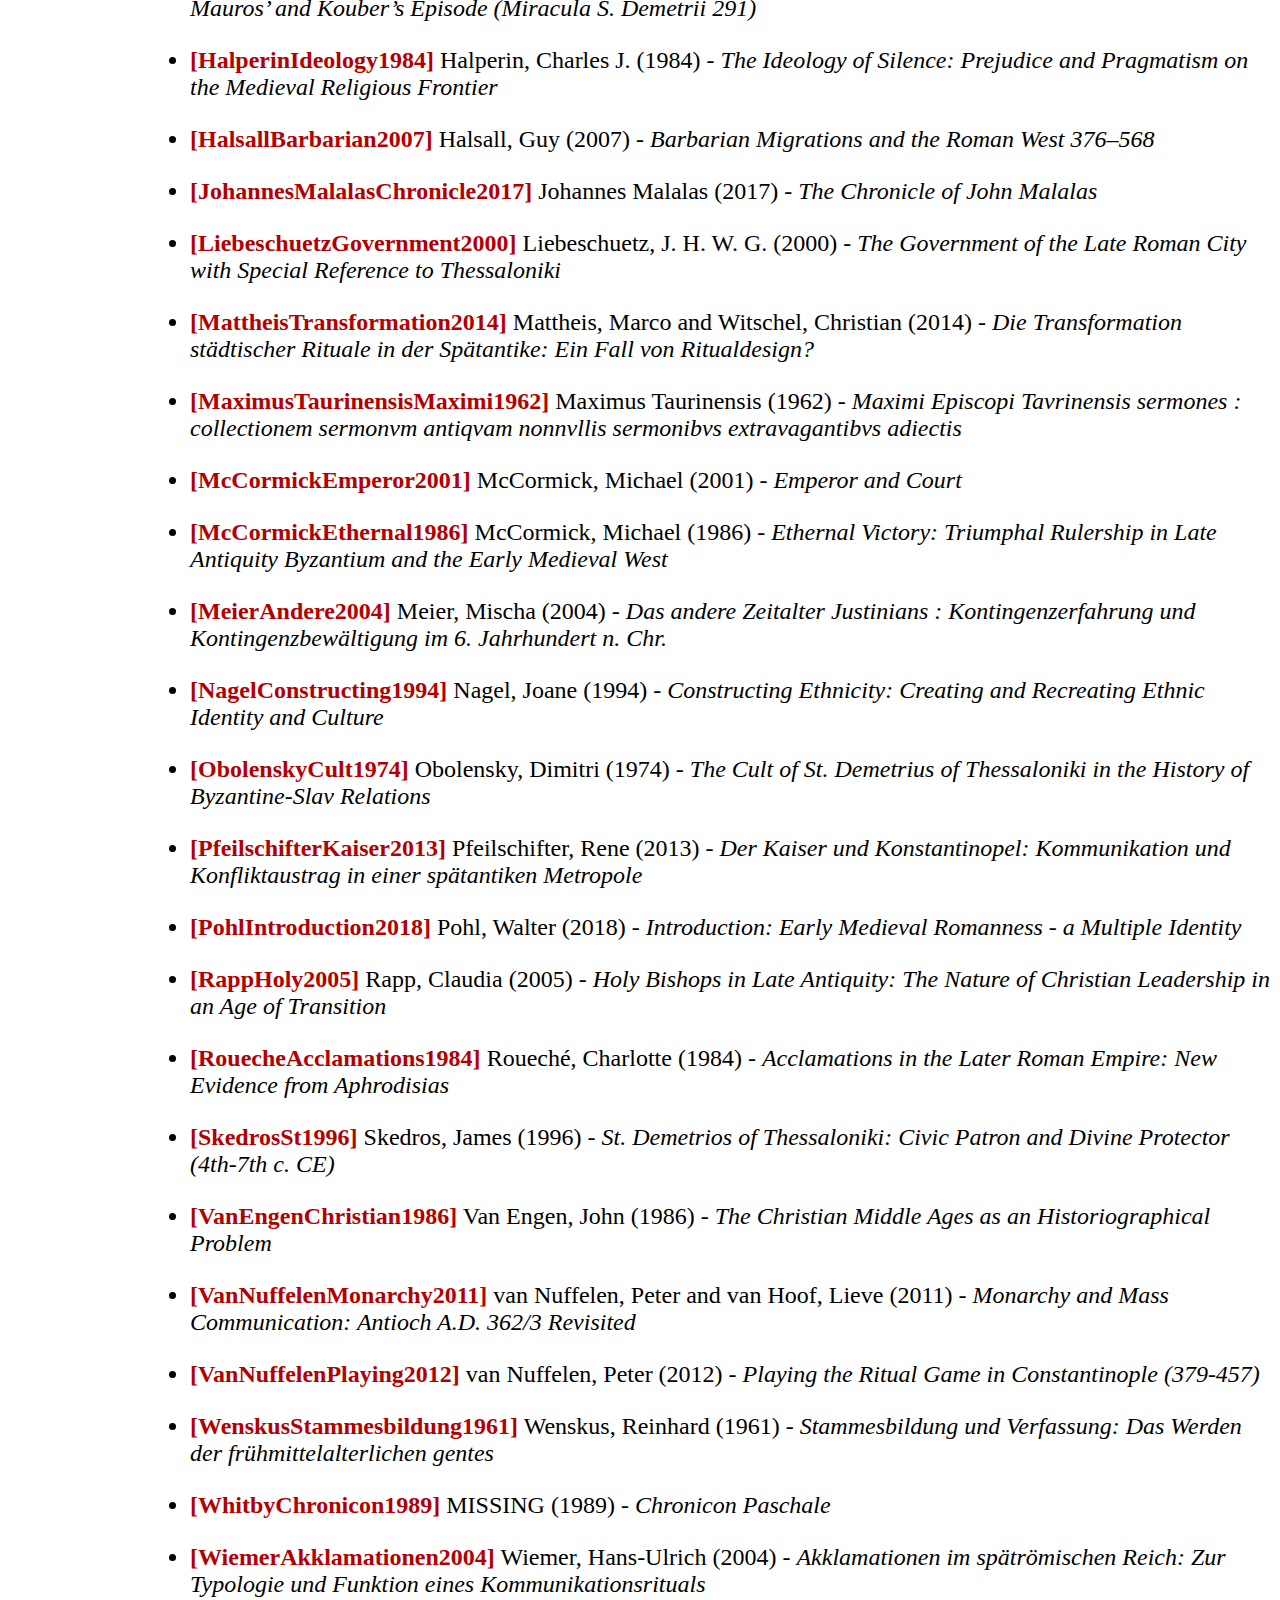
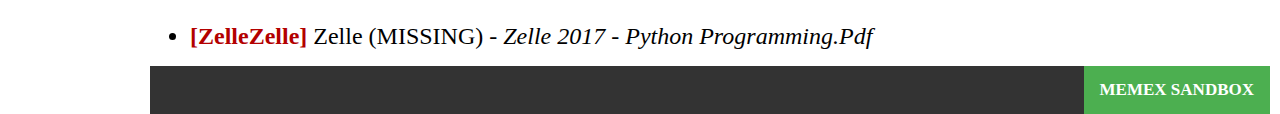
==== commit b0b2ccc6: "class 10" ====
--- a/Index.html
+++ b/Index.html
@@ -5,7 +5,7 @@
 <meta http-equiv="Content-Type" content="text/html; charset=utf-8"/>
 <title>MEMEX SANDBOX</title>
 <meta name="description" content="MEMEX SANDBOX">
-<link rel="stylesheet" type="text/css" href="../_misc/style.css">
+<link rel="stylesheet" type="text/css" href="./_misc/style.css">
 
 </head>
 <body>
@@ -27,7 +27,9 @@
 
   <!-- TOPFILE -->
 
-  <li><a href=.\_data\a\am\AmbrosiusOfMilanEpistula/pages/DETAILS.html>[AmbrosiusOfMilanEpistula]</a> Ambrosius of Milan (MISSING) - <i>Epistula 74 (MAUR40)  Epistulae Extra Collectionem 1a</i></li>
+  
+<ul>
+<li><a href=.\_data\a\am\AmbrosiusOfMilanEpistula/pages/DETAILS.html>[AmbrosiusOfMilanEpistula]</a> Ambrosius of Milan (MISSING) - <i>Epistula 74 (MAUR40)  Epistulae Extra Collectionem 1a</i></li>
 <li><a href=.\_data\b\ba\BaileyBuilding2003/pages/DETAILS.html>[BaileyBuilding2003]</a> Bailey, Lisa Kaaren (2003) - <i>Building Urban Christian Communities: Sermons on Local Saints in the Eusebius Gallicanus Collection</i></li>
 <li><a href=.\_data\b\ba\BaileyChristianity2010/pages/DETAILS.html>[BaileyChristianity2010]</a> Bailey, Lisa Kaaren (2010) - <i>Christianity's Quiet Success: The Eusebius Gallicanus Sermon Collection and the Power of the Church in Late Antique Gaul</i></li>
 <li><a href=.\_data\b\ba\BaileyScripture2018/pages/DETAILS.html>[BaileyScripture2018]</a> Bailey, Lisa Kaaren (2018) - <i>Scripture in the Sermons of Caesarius of Arles</i></li>
@@ -73,7 +75,7 @@
 <li><a href=.\_data\w\wh\WhitbyChronicon1989/pages/DETAILS.html>[WhitbyChronicon1989]</a> MISSING (1989) - <i>Chronicon Paschale</i></li>
 <li><a href=.\_data\w\wi\WiemerAkklamationen2004/pages/DETAILS.html>[WiemerAkklamationen2004]</a> Wiemer, Hans-Ulrich (2004) - <i>Akklamationen im spätrömischen Reich: Zur Typologie und Funktion eines Kommunikationsrituals</i></li>
 <li><a href=.\_data\z\ze\ZelleZelle/pages/DETAILS.html>[ZelleZelle]</a> Zelle (MISSING) - <i>Zelle 2017 - Python Programming.Pdf</i></li>
-
+</ul>
 
   <!-- BOTFILE -->
 
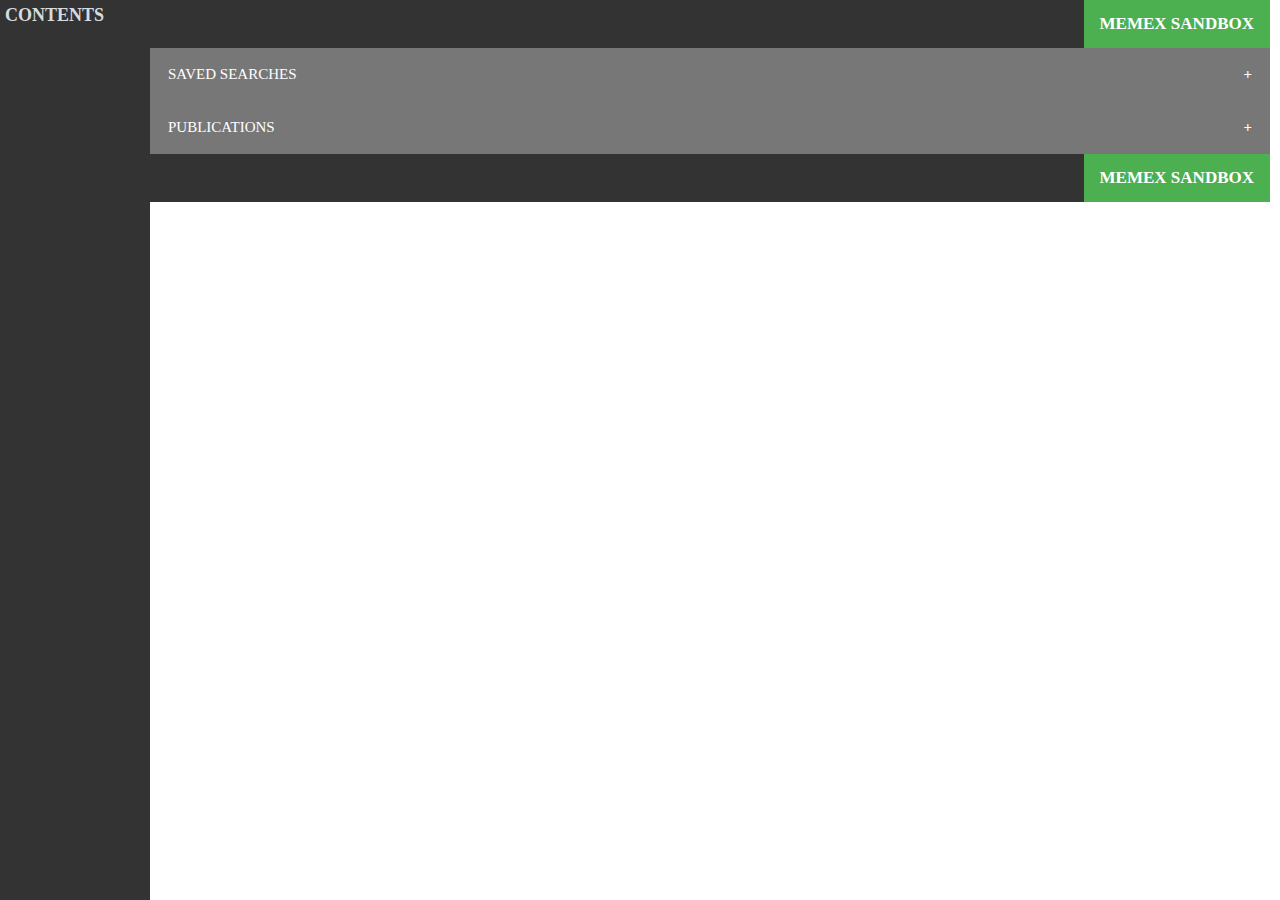
==== commit 63a1c5e3: "templates" ====
--- a/Index.html
+++ b/Index.html
@@ -3,9 +3,26 @@
 <head>
 
 <meta http-equiv="Content-Type" content="text/html; charset=utf-8"/>
-<title>MEMEX SANDBOX</title>
+<title>MEMEX SANDBOX: </title>
 <meta name="description" content="MEMEX SANDBOX">
 <link rel="stylesheet" type="text/css" href="./_misc/style.css">
+<script type="text/javascript" src="./_misc/index.js"></script>
+
+<!-- Activating Data Table Filtering -->
+<link rel="stylesheet" type="text/css" href="https://cdn.datatables.net/1.10.23/css/jquery.dataTables.min.css">
+<script type="text/javascript" language="javascript" src="https://code.jquery.com/jquery-3.5.1.js"></script>
+<script type="text/javascript" language="javascript" src="https://cdn.datatables.net/1.10.23/js/jquery.dataTables.min.js"></script>
+
+<script>
+    $(document).ready(function () {
+        $('table.display').DataTable({
+          "pageLength": 25
+        });
+    });
+</script>
+
+
+<!--ADDITIONALFUNCTIONALITYELEMENTS-->
 
 </head>
 <body>
@@ -28,10 +45,43 @@
   <!-- TOPFILE -->
 
   
+<button class="collapsible">SAVED SEARCHES</button>
+<div class="content">
+<table id="" class="display" width="100%">
+<thead>
+    <tr>
+        <th><i>link</i></th>
+        <th>search string</th>
+        <th># of publications with matches</th>
+        <th>time stamp</th>
+    </tr>
+</thead>
+
+<tbody>
+<tr> <td><a href="_data\searches\Balkan.html"><i>read</i></a></td> <td><div class="searchString">Balkan</div></td> <td>15</td> <td>2021-01-22 18:20:42</td></tr>
+<tr> <td><a href="_data\searches\Demetrius.html"><i>read</i></a></td> <td><div class="searchString">Demetrius</div></td> <td>9</td> <td>2021-01-22 18:30:12</td></tr>
+<tr> <td><a href="_data\searches\Thessaloniki.html"><i>read</i></a></td> <td><div class="searchString">Thessaloniki</div></td> <td>13</td> <td>2021-01-22 18:21:13</td></tr>
+</tbody>
+
+</table>
+</div>
+
+  
+<button class="collapsible">PUBLICATIONS</button>
+<div class="content">
+<table id="" class="display" width="100%">
+<thead>
+    <tr>
+        <th><i>PUBLICATIONS</i></th>
+
+    </tr>
+</thead>
+
+<tbody>
+
 <ul>
 <li><a href=.\_data\a\am\AmbrosiusOfMilanEpistula/pages/DETAILS.html>[AmbrosiusOfMilanEpistula]</a> Ambrosius of Milan (MISSING) - <i>Epistula 74 (MAUR40)  Epistulae Extra Collectionem 1a</i></li>
 <li><a href=.\_data\b\ba\BaileyBuilding2003/pages/DETAILS.html>[BaileyBuilding2003]</a> Bailey, Lisa Kaaren (2003) - <i>Building Urban Christian Communities: Sermons on Local Saints in the Eusebius Gallicanus Collection</i></li>
-<li><a href=.\_data\b\ba\BaileyChristianity2010/pages/DETAILS.html>[BaileyChristianity2010]</a> Bailey, Lisa Kaaren (2010) - <i>Christianity's Quiet Success: The Eusebius Gallicanus Sermon Collection and the Power of the Church in Late Antique Gaul</i></li>
 <li><a href=.\_data\b\ba\BaileyScripture2018/pages/DETAILS.html>[BaileyScripture2018]</a> Bailey, Lisa Kaaren (2018) - <i>Scripture in the Sermons of Caesarius of Arles</i></li>
 <li><a href=.\_data\b\ba\BarthIntroduction1969/pages/DETAILS.html>[BarthIntroduction1969]</a> Barth, Frederik (1969) - <i>Introduction</i></li>
 <li><a href=.\_data\b\be\BellHow2016/pages/DETAILS.html>[BellHow2016]</a> Bell, Peter (2016) - <i>How the Circus and Theatre Factions Could Help Prevent Civil War</i></li>
@@ -41,6 +91,7 @@
 <li><a href=.\_data\b\br\BratherArchaologie2008/pages/DETAILS.html>[BratherArchaologie2008]</a> Brather, Sebastian (2008) - <i>Archäologie Der Westlichen Slawen: Siedlung Wirtschaft Und Gesellschaft Im Früh- Und Hochmittelalterlichen Ostmitteleuropa</i></li>
 <li><a href=.\_data\b\br\BratherEthnic/pages/DETAILS.html>[BratherEthnic]</a> Brather, Sebastian (MISSING) - <i>Ethnic Identities as Constructions of Archaeology: The Case of the Alamanni - Universit\&\#228;t Wien</i></li>
 <li><a href=.\_data\b\br\BrownDecline2000/pages/DETAILS.html>[BrownDecline2000]</a> Brown, Peter (2000) - <i>The Decline of the Empire of God: Amnesty Penance and the Afterlife from Late Antiquity to the Middle Ages</i></li>
+<li><a href=.\_data\b\br\BrownSociety1975/pages/DETAILS.html>[BrownSociety1975]</a> Brown, Peter (1975) - <i>Society and the Supernatural: A Medieval Change</i></li>
 <li><a href=.\_data\c\ca\CameronImages1979/pages/DETAILS.html>[CameronImages1979]</a> Cameron, Averil (1979) - <i>Images of Authority: Elites and Icons in Late Sixth-Century Byzantium</i></li>
 <li><a href=.\_data\c\ca\CameronJustin2001/pages/DETAILS.html>[CameronJustin2001]</a> Cameron, Averil (2001) - <i>Justin I and Justinian</i></li>
 <li><a href=.\_data\c\ce\CekalovaNika1991/pages/DETAILS.html>[CekalovaNika1991]</a> Čekalova, Alexandra A. (MISSING) - <i>Der Nika Aufstand</i></li>
@@ -60,8 +111,10 @@
 <li><a href=.\_data\m\ma\MaximusTaurinensisMaximi1962/pages/DETAILS.html>[MaximusTaurinensisMaximi1962]</a> Maximus Taurinensis (1962) - <i>Maximi Episcopi Tavrinensis sermones : collectionem sermonvm antiqvam nonnvllis sermonibvs extravagantibvs adiectis</i></li>
 <li><a href=.\_data\m\mc\McCormickEmperor2001/pages/DETAILS.html>[McCormickEmperor2001]</a> McCormick, Michael (2001) - <i>Emperor and Court</i></li>
 <li><a href=.\_data\m\mc\McCormickEthernal1986/pages/DETAILS.html>[McCormickEthernal1986]</a> McCormick, Michael (1986) - <i>Ethernal Victory: Triumphal Rulership in Late Antiquity Byzantium and the Early Medieval West</i></li>
+<li><a href=.\_data\m\mc\McKeeUncommon2010/pages/DETAILS.html>[McKeeUncommon2010]</a> McKee, Sally (2010-11-24) - <i>Uncommon Dominion: Venetian Crete and the Myth of Ethnic Purity</i></li>
 <li><a href=.\_data\m\me\MeierAndere2004/pages/DETAILS.html>[MeierAndere2004]</a> Meier, Mischa (2004) - <i>Das andere Zeitalter Justinians : Kontingenzerfahrung und Kontingenzbewältigung im 6. Jahrhundert n. Chr.</i></li>
 <li><a href=.\_data\n\na\NagelConstructing1994/pages/DETAILS.html>[NagelConstructing1994]</a> Nagel, Joane (1994) - <i>Constructing Ethnicity: Creating and Recreating Ethnic Identity and Culture</i></li>
+<li><a href=.\_data\n\no\Nomen2008/pages/DETAILS.html>[Nomen2008]</a> MISSING (2008-03-18) - <i>Nomen et Fraternitas: Festschrift für Dieter Geuenich zum 65. Geburtstag</i></li>
 <li><a href=.\_data\o\ob\ObolenskyCult1974/pages/DETAILS.html>[ObolenskyCult1974]</a> Obolensky, Dimitri (1974) - <i>The Cult of St. Demetrius of Thessaloniki in the History of Byzantine-Slav Relations</i></li>
 <li><a href=.\_data\p\pf\PfeilschifterKaiser2013/pages/DETAILS.html>[PfeilschifterKaiser2013]</a> Pfeilschifter, Rene (2013) - <i>Der Kaiser und Konstantinopel: Kommunikation und Konfliktaustrag in einer spätantiken Metropole</i></li>
 <li><a href=.\_data\p\po\PohlIntroduction2018/pages/DETAILS.html>[PohlIntroduction2018]</a> Pohl, Walter (2018) - <i>Introduction: Early Medieval Romanness - a Multiple Identity</i></li>
@@ -74,8 +127,14 @@
 <li><a href=.\_data\w\we\WenskusStammesbildung1961/pages/DETAILS.html>[WenskusStammesbildung1961]</a> Wenskus, Reinhard (1961) - <i>Stammesbildung und Verfassung: Das Werden der frühmittelalterlichen gentes</i></li>
 <li><a href=.\_data\w\wh\WhitbyChronicon1989/pages/DETAILS.html>[WhitbyChronicon1989]</a> MISSING (1989) - <i>Chronicon Paschale</i></li>
 <li><a href=.\_data\w\wi\WiemerAkklamationen2004/pages/DETAILS.html>[WiemerAkklamationen2004]</a> Wiemer, Hans-Ulrich (2004) - <i>Akklamationen im spätrömischen Reich: Zur Typologie und Funktion eines Kommunikationsrituals</i></li>
+<li><a href=.\_data\w\wo\WolframAnfaenge2014/pages/DETAILS.html>[WolframAnfaenge2014]</a> Wolfram, Herwig (2014-06-01) - <i>Die Anfänge Bayerns im Zwielicht</i></li>
 <li><a href=.\_data\z\ze\ZelleZelle/pages/DETAILS.html>[ZelleZelle]</a> Zelle (MISSING) - <i>Zelle 2017 - Python Programming.Pdf</i></li>
 </ul>
+</tbody>
+
+</table>
+</div>
+
 
   <!-- BOTFILE -->
 
